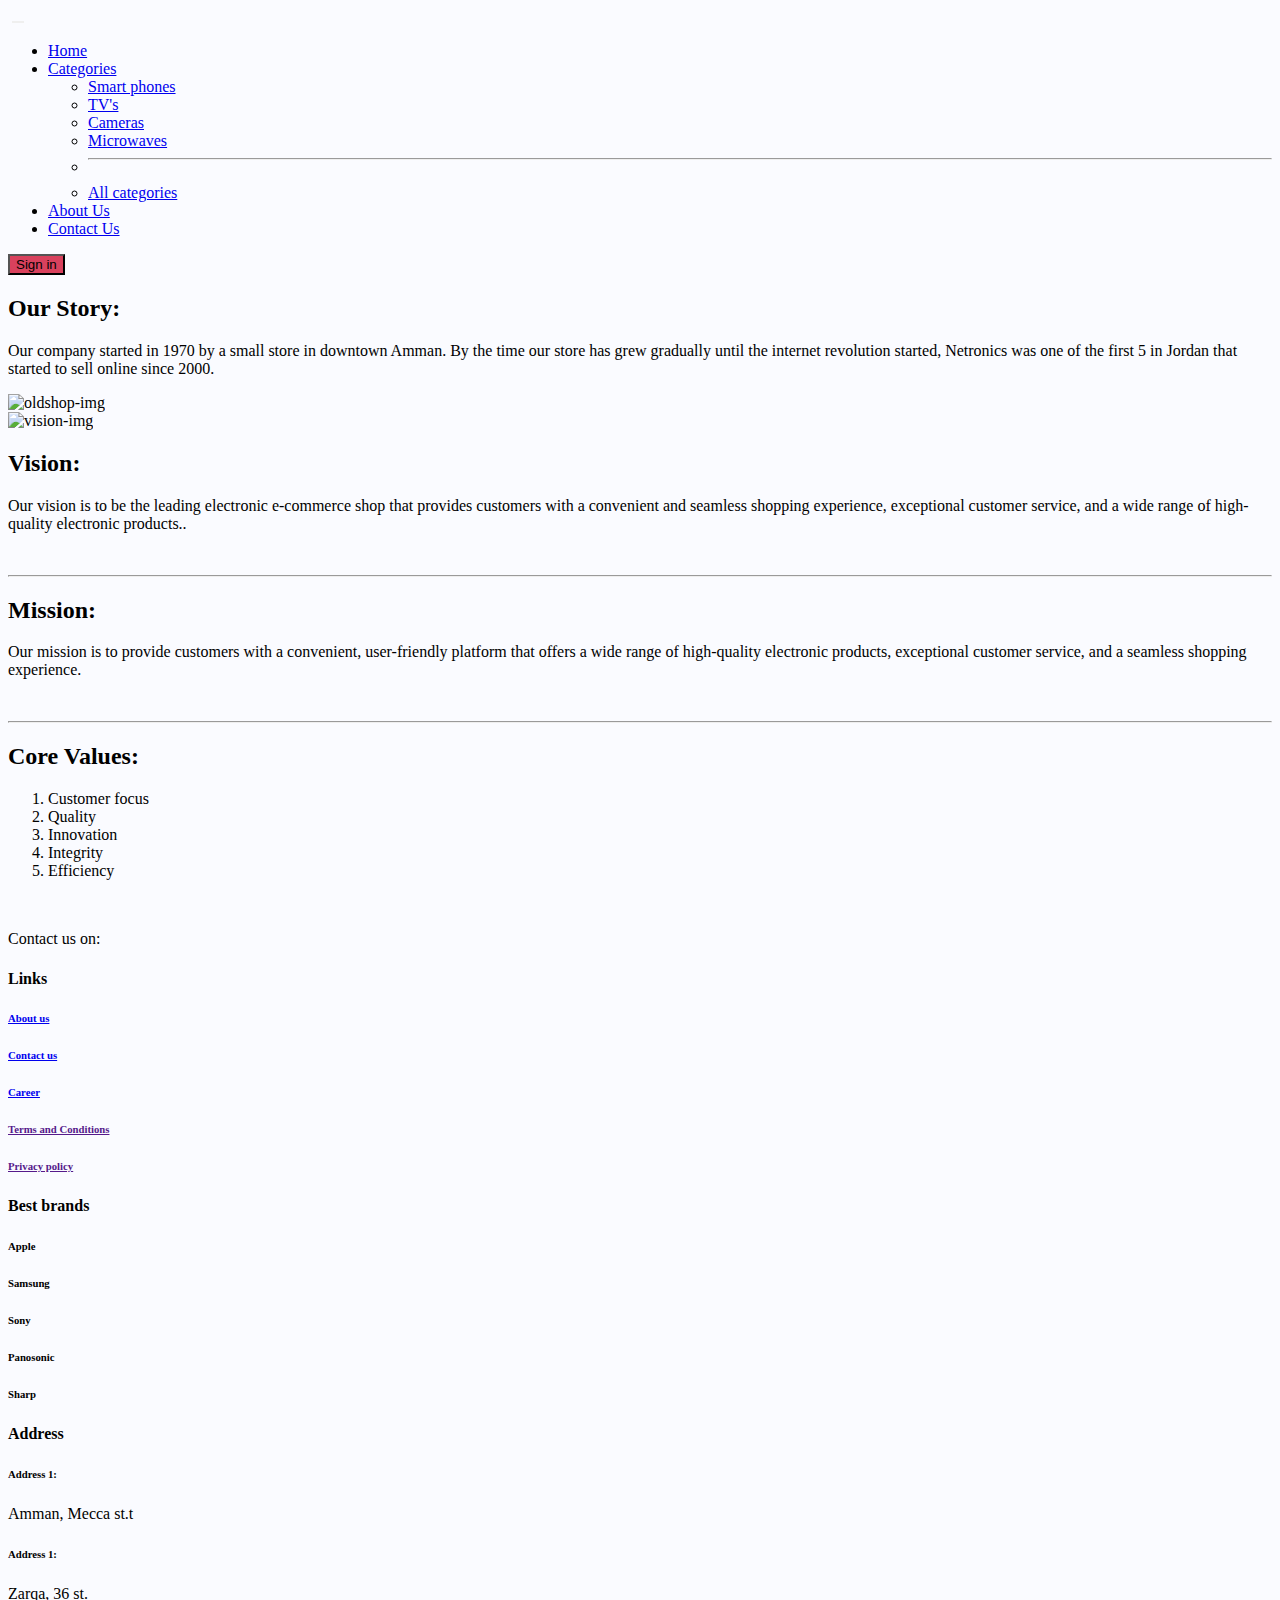
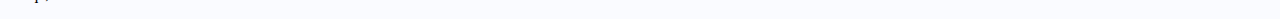
==== about.html @ fd18ff6d "profile fix" ====
<!DOCTYPE html>
<html lang="en">
<head>
    <meta charset="UTF-8">
    <meta http-equiv="X-UA-Compatible" content="IE=edge">
    <meta name="viewport" content="width=device-width, initial-scale=1.0">
    <link rel="stylesheet" href="assets/css/normalize.css">
    <link rel="stylesheet" href="assets/css/about.css">
    <!-- core -->
    <link href="https://cdn.jsdelivr.net/npm/bootstrap@5.3.0-alpha3/dist/css/bootstrap.min.css" rel="stylesheet" integrity="sha384-KK94CHFLLe+nY2dmCWGMq91rCGa5gtU4mk92HdvYe+M/SXH301p5ILy+dN9+nJOZ" crossorigin="anonymous">
    <script src="https://cdn.jsdelivr.net/npm/bootstrap@5.3.0-alpha3/dist/js/bootstrap.bundle.min.js" integrity="sha384-ENjdO4Dr2bkBIFxQpeoTz1HIcje39Wm4jDKdf19U8gI4ddQ3GYNS7NTKfAdVQSZe" crossorigin="anonymous"></script>
    <script src="https://kit.fontawesome.com/4e9c36f05a.js" crossorigin="anonymous"></script>
    <title>NETRONICS</title>
</head>
<body style="background-color: #FAFBFF;">
    <!-- nav-start -->
    <nav class="navbar navbar-expand-lg">
        <div class="container-fluid">
            <img src="assets/imgs/logo-no-background.png" alt="">
          <a class="navbar-brand" href="#"></a>
          <button class="navbar-toggler" type="button" data-bs-toggle="collapse" data-bs-target="#navbarTogglerDemo02" aria-controls="navbarTogglerDemo02" aria-expanded="false" aria-label="Toggle navigation" style="border: none;">
            <span><i class="fa-solid fa-bars" style="color: #ffffff;"></i></span>
          </button>
          <div class="collapse navbar-collapse" id="navbarTogglerDemo02">
            <ul class="navbar-nav me-auto mb-2 mb-lg-0">
              <li class="nav-item">
                <a class="nav-link" href="index.html">Home</a>
              </li>
              <li class="nav-item dropdown">
                <a class="nav-link dropdown-toggle" href="#" role="button" data-bs-toggle="dropdown" aria-expanded="false">Categories</a>
                <ul class="dropdown-menu">
                  <li class="Categoriy_item"><a class="dropdown-item" href="#">Smart phones</a></li>
                  <li class="Categoriy_item"><a class="dropdown-item" href="#">TV's</a></li>
                  <li class="Categoriy_item"><a class="dropdown-item" href="#">Cameras</a></li>
                  <li class="Categoriy_item"><a class="dropdown-item" href="#">Microwaves</a></li>
                  <li class="Categoriy_item"><hr class="dropdown-divider"></li>
                  <li class="Categoriy_item"><a class="dropdown-item" href="#">All categories</a></li>
                </ul>
              </li>
              <li class="nav-item">
                <a class="nav-link" href="about.html">About Us</a>
              </li>
              <li class="nav-item">
                <a class="nav-link" href="contact.html">Contact Us</a>
              </li>
            </ul>
            <a href="sign-in.html"><button type="button" class="btn btn-danger btn-sm" style="background-color: #D9415D; font-weight: 500;">Sign in</button></a>
            <a class="nav_icon" href=""><i class="fa-solid fa-cart-shopping fa-lg" style="color: #ffffff;"></i></a>
            <a class="nav_icon" href="profile.html"><i class="fa-solid fa-user fa-lg" style="color: #ffffff;"></i></a>
          </div>
        </div>
    </nav>
    <!-- nav-end -->
    <div class="container">
        <div class="story">
            <h2>Our Story:</h2>
            <p>Our company started in 1970 by a small store in downtown
                Amman. By the time our store has grew gradually until the
                internet revolution started, Netronics was one of the first
                5 in Jordan that started to sell online since 2000.</p>
        </div>
        <div class="oldshop">
            <img class="oldshop-img" src="assets/imgs/old_shop.jpg"
                alt="oldshop-img">
        </div>
        <div class="vision-diagram">
            <img class="vision-img" src="assets/imgs/vision.png" alt="vision-img">
        </div>
        <div class="vision-paragraphs">
            <h2>Vision:</h2>
            <p>Our vision is to be the leading electronic e-commerce shop
                that provides customers with a convenient and seamless
                shopping experience, exceptional customer service, and a
                wide range of high-quality electronic products..</p>
            <br>
            <hr>
            <h2>Mission:</h2>
            <p>Our mission is to provide customers with a convenient,
                user-friendly platform that offers a wide range of
                high-quality electronic products, exceptional customer
                service, and a seamless shopping experience.
            </p>
            <br>
            <hr>
            <h2>Core Values:</h2>
            <ol>
                <li>Customer focus</li>
                <li>Quality</li>
                <li>Innovation</li>
                <li>Integrity</li>
                <li>Efficiency</li>
            </ol>
        </div>

    </div>


    <!-- footer-start -->
    <footer>
        <div class="footer1">
            <div class="footer_img">
                <img src="assets/imgs/logo-no-background.png" alt="">
            </div>
            <span></span>
            <div>
                <p>Contact us on:</p>
            </div>
            <div class="footer_icon">
                <i class="fa-brands fa-facebook fa-2xl" style="color: #0158A8;"></i>
                <i class="fa-brands fa-instagram fa-2xl" style="color: #0158A8;"></i>
                <i class="fa-brands fa-whatsapp fa-2xl" style="color: #0158A8;"></i>
            </div>
        </div>
        <div class="footer2">
            <h4>Links</h4>
            <h6><a href="about.html">About us</a></h6>
            <h6><a href="contact.html">Contact us</a></h6>
            <h6><a href="career.html">Career</a></h6>
            <h6><a href="">Terms and Conditions</a></h6>
            <h6><a href="">Privacy policy</a></h6>
        </div>
        <div class="footer3">
            <h4>Best brands</h4>
            <h6>Apple</h6>
            <h6>Samsung</h6>
            <h6>Sony</h6>
            <h6>Panosonic</h6>
            <h6>Sharp</h6>
        </div>
        <div class="footer4">
            <h4>Address</h4>
            <h6>Address 1:</h6>
            <p>Amman, Mecca st.t</p>
            <h6>Address 1:</h6>
            <p>Zarqa, 36 st.</p>
        </div>
    </footer>
    <!-- footer-end -->
</body>
</html>
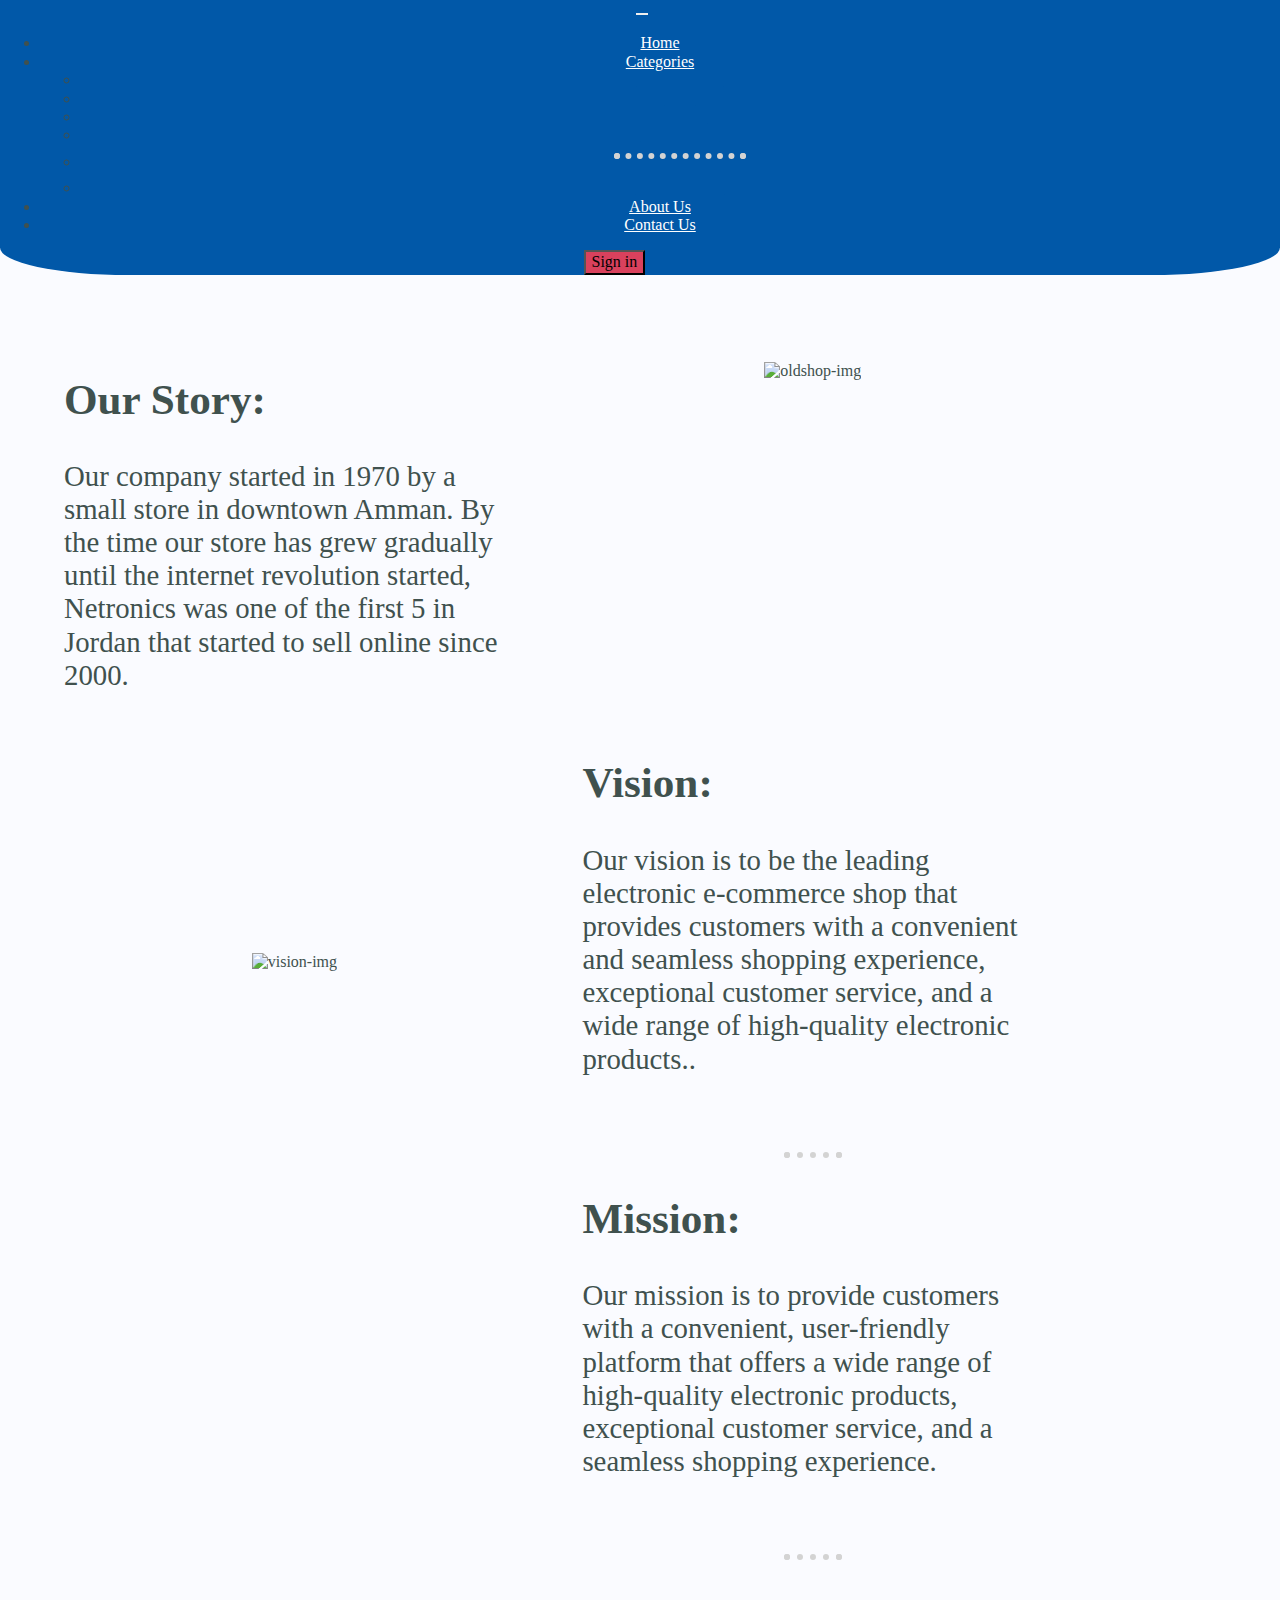
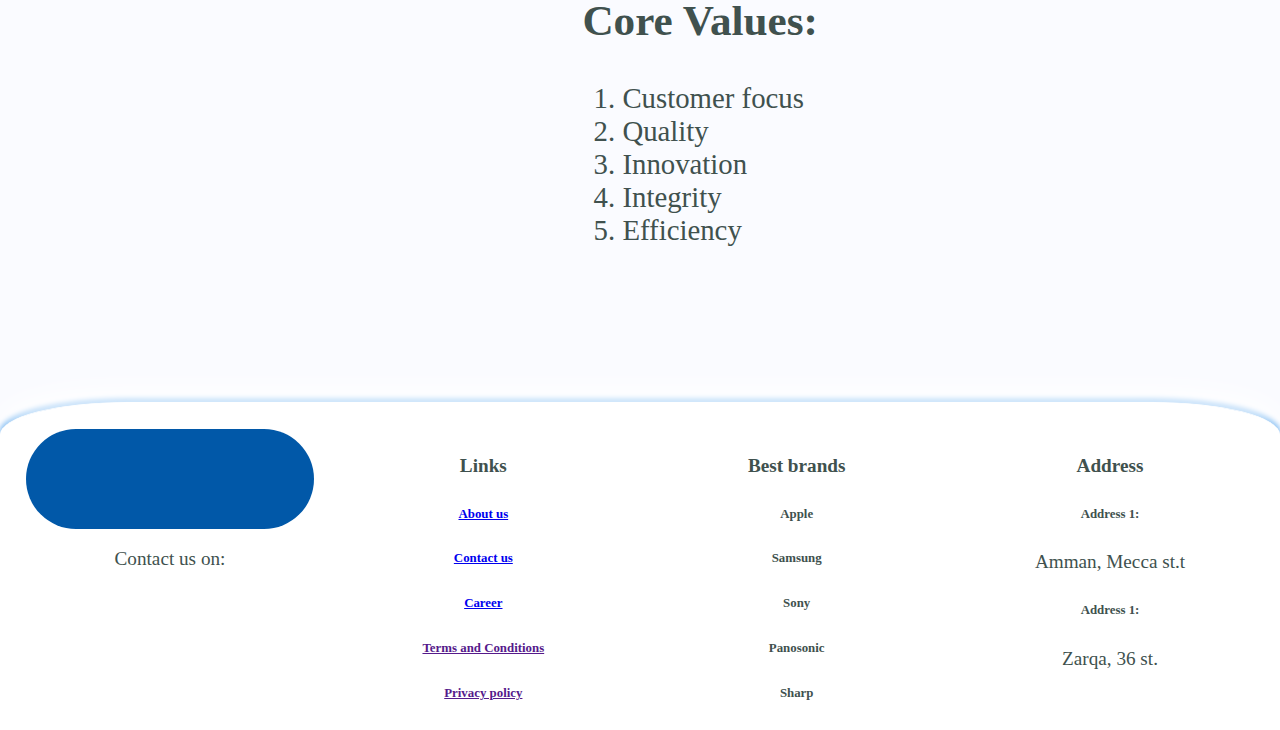
==== commit 9b9979ad: "buttons edited" ====
--- a/about.html
+++ b/about.html
@@ -1,140 +1,198 @@
 <!DOCTYPE html>
 <html lang="en">
-<head>
-    <meta charset="UTF-8">
-    <meta http-equiv="X-UA-Compatible" content="IE=edge">
-    <meta name="viewport" content="width=device-width, initial-scale=1.0">
-    <link rel="stylesheet" href="assets/css/normalize.css">
-    <link rel="stylesheet" href="assets/css/about.css">
+  <head>
+    <meta charset="UTF-8" />
+    <meta http-equiv="X-UA-Compatible" content="IE=edge" />
+    <meta name="viewport" content="width=device-width, initial-scale=1.0" />
+    <link rel="stylesheet" href="assets/css/normalize.css" />
+    <link rel="stylesheet" href="assets/css/about.css" />
     <!-- core -->
-    <link href="https://cdn.jsdelivr.net/npm/bootstrap@5.3.0-alpha3/dist/css/bootstrap.min.css" rel="stylesheet" integrity="sha384-KK94CHFLLe+nY2dmCWGMq91rCGa5gtU4mk92HdvYe+M/SXH301p5ILy+dN9+nJOZ" crossorigin="anonymous">
-    <script src="https://cdn.jsdelivr.net/npm/bootstrap@5.3.0-alpha3/dist/js/bootstrap.bundle.min.js" integrity="sha384-ENjdO4Dr2bkBIFxQpeoTz1HIcje39Wm4jDKdf19U8gI4ddQ3GYNS7NTKfAdVQSZe" crossorigin="anonymous"></script>
-    <script src="https://kit.fontawesome.com/4e9c36f05a.js" crossorigin="anonymous"></script>
+    <link
+      href="https://cdn.jsdelivr.net/npm/bootstrap@5.3.0-alpha3/dist/css/bootstrap.min.css"
+      rel="stylesheet"
+      integrity="sha384-KK94CHFLLe+nY2dmCWGMq91rCGa5gtU4mk92HdvYe+M/SXH301p5ILy+dN9+nJOZ"
+      crossorigin="anonymous"
+    />
+    <script
+      src="https://cdn.jsdelivr.net/npm/bootstrap@5.3.0-alpha3/dist/js/bootstrap.bundle.min.js"
+      integrity="sha384-ENjdO4Dr2bkBIFxQpeoTz1HIcje39Wm4jDKdf19U8gI4ddQ3GYNS7NTKfAdVQSZe"
+      crossorigin="anonymous"
+    ></script>
+    <script
+      src="https://kit.fontawesome.com/4e9c36f05a.js"
+      crossorigin="anonymous"
+    ></script>
     <title>NETRONICS</title>
-</head>
-<body style="background-color: #FAFBFF;">
+  </head>
+  <body style="background-color: #fafbff">
     <!-- nav-start -->
     <nav class="navbar navbar-expand-lg">
-        <div class="container-fluid">
-            <img src="assets/imgs/logo-no-background.png" alt="">
-          <a class="navbar-brand" href="#"></a>
-          <button class="navbar-toggler" type="button" data-bs-toggle="collapse" data-bs-target="#navbarTogglerDemo02" aria-controls="navbarTogglerDemo02" aria-expanded="false" aria-label="Toggle navigation" style="border: none;">
-            <span><i class="fa-solid fa-bars" style="color: #ffffff;"></i></span>
-          </button>
-          <div class="collapse navbar-collapse" id="navbarTogglerDemo02">
-            <ul class="navbar-nav me-auto mb-2 mb-lg-0">
-              <li class="nav-item">
-                <a class="nav-link" href="index.html">Home</a>
-              </li>
-              <li class="nav-item dropdown">
-                <a class="nav-link dropdown-toggle" href="#" role="button" data-bs-toggle="dropdown" aria-expanded="false">Categories</a>
-                <ul class="dropdown-menu">
-                  <li class="Categoriy_item"><a class="dropdown-item" href="#">Smart phones</a></li>
-                  <li class="Categoriy_item"><a class="dropdown-item" href="#">TV's</a></li>
-                  <li class="Categoriy_item"><a class="dropdown-item" href="#">Cameras</a></li>
-                  <li class="Categoriy_item"><a class="dropdown-item" href="#">Microwaves</a></li>
-                  <li class="Categoriy_item"><hr class="dropdown-divider"></li>
-                  <li class="Categoriy_item"><a class="dropdown-item" href="#">All categories</a></li>
-                </ul>
-              </li>
-              <li class="nav-item">
-                <a class="nav-link" href="about.html">About Us</a>
-              </li>
-              <li class="nav-item">
-                <a class="nav-link" href="contact.html">Contact Us</a>
-              </li>
-            </ul>
-            <a href="sign-in.html"><button type="button" class="btn btn-danger btn-sm" style="background-color: #D9415D; font-weight: 500;">Sign in</button></a>
-            <a class="nav_icon" href=""><i class="fa-solid fa-cart-shopping fa-lg" style="color: #ffffff;"></i></a>
-            <a class="nav_icon" href="profile.html"><i class="fa-solid fa-user fa-lg" style="color: #ffffff;"></i></a>
-          </div>
+      <div class="container-fluid">
+        <img src="assets/imgs/logo-no-background.png" alt="" />
+        <a class="navbar-brand" href="#"></a>
+        <button
+          class="navbar-toggler"
+          type="button"
+          data-bs-toggle="collapse"
+          data-bs-target="#navbarTogglerDemo02"
+          aria-controls="navbarTogglerDemo02"
+          aria-expanded="false"
+          aria-label="Toggle navigation"
+          style="border: none"
+        >
+          <span><i class="fa-solid fa-bars" style="color: #ffffff"></i></span>
+        </button>
+        <div class="collapse navbar-collapse" id="navbarTogglerDemo02">
+          <ul class="navbar-nav me-auto mb-2 mb-lg-0">
+            <li class="nav-item">
+              <a class="nav-link" href="index.html">Home</a>
+            </li>
+            <li class="nav-item dropdown">
+              <a
+                class="nav-link dropdown-toggle"
+                href="#"
+                role="button"
+                data-bs-toggle="dropdown"
+                aria-expanded="false"
+                >Categories</a
+              >
+              <ul class="dropdown-menu">
+                <li class="Categoriy_item">
+                  <a class="dropdown-item" href="#">Smart phones</a>
+                </li>
+                <li class="Categoriy_item">
+                  <a class="dropdown-item" href="#">TV's</a>
+                </li>
+                <li class="Categoriy_item">
+                  <a class="dropdown-item" href="#">Cameras</a>
+                </li>
+                <li class="Categoriy_item">
+                  <a class="dropdown-item" href="#">Microwaves</a>
+                </li>
+                <li class="Categoriy_item"><hr class="dropdown-divider" /></li>
+                <li class="Categoriy_item">
+                  <a class="dropdown-item" href="#">All categories</a>
+                </li>
+              </ul>
+            </li>
+            <li class="nav-item">
+              <a class="nav-link" href="about.html">About Us</a>
+            </li>
+            <li class="nav-item">
+              <a class="nav-link" href="contact.html">Contact Us</a>
+            </li>
+          </ul>
+          <a href="sign-in.html"
+            ><button
+              type="button"
+              class="btn btn-danger btn-sm"
+              style="background-color: #d9415d; font-weight: 500"
+            >
+              Sign in
+            </button></a
+          >
+          <a class="nav_icon" href="/cart.html"
+            ><i
+              class="fa-solid fa-cart-shopping fa-lg"
+              style="color: #ffffff"
+            ></i
+          ></a>
+          <a class="nav_icon" href="profile.html"
+            ><i class="fa-solid fa-user fa-lg" style="color: #ffffff"></i
+          ></a>
         </div>
+      </div>
     </nav>
     <!-- nav-end -->
     <div class="container">
-        <div class="story">
-            <h2>Our Story:</h2>
-            <p>Our company started in 1970 by a small store in downtown
-                Amman. By the time our store has grew gradually until the
-                internet revolution started, Netronics was one of the first
-                5 in Jordan that started to sell online since 2000.</p>
-        </div>
-        <div class="oldshop">
-            <img class="oldshop-img" src="assets/imgs/old_shop.jpg"
-                alt="oldshop-img">
-        </div>
-        <div class="vision-diagram">
-            <img class="vision-img" src="assets/imgs/vision.png" alt="vision-img">
-        </div>
-        <div class="vision-paragraphs">
-            <h2>Vision:</h2>
-            <p>Our vision is to be the leading electronic e-commerce shop
-                that provides customers with a convenient and seamless
-                shopping experience, exceptional customer service, and a
-                wide range of high-quality electronic products..</p>
-            <br>
-            <hr>
-            <h2>Mission:</h2>
-            <p>Our mission is to provide customers with a convenient,
-                user-friendly platform that offers a wide range of
-                high-quality electronic products, exceptional customer
-                service, and a seamless shopping experience.
-            </p>
-            <br>
-            <hr>
-            <h2>Core Values:</h2>
-            <ol>
-                <li>Customer focus</li>
-                <li>Quality</li>
-                <li>Innovation</li>
-                <li>Integrity</li>
-                <li>Efficiency</li>
-            </ol>
-        </div>
-
+      <div class="story">
+        <h2>Our Story:</h2>
+        <p>
+          Our company started in 1970 by a small store in downtown Amman. By the
+          time our store has grew gradually until the internet revolution
+          started, Netronics was one of the first 5 in Jordan that started to
+          sell online since 2000.
+        </p>
+      </div>
+      <div class="oldshop">
+        <img
+          class="oldshop-img"
+          src="assets/imgs/old_shop.jpg"
+          alt="oldshop-img"
+        />
+      </div>
+      <div class="vision-diagram">
+        <img class="vision-img" src="assets/imgs/vision.png" alt="vision-img" />
+      </div>
+      <div class="vision-paragraphs">
+        <h2>Vision:</h2>
+        <p>
+          Our vision is to be the leading electronic e-commerce shop that
+          provides customers with a convenient and seamless shopping experience,
+          exceptional customer service, and a wide range of high-quality
+          electronic products..
+        </p>
+        <br />
+        <hr />
+        <h2>Mission:</h2>
+        <p>
+          Our mission is to provide customers with a convenient, user-friendly
+          platform that offers a wide range of high-quality electronic products,
+          exceptional customer service, and a seamless shopping experience.
+        </p>
+        <br />
+        <hr />
+        <h2>Core Values:</h2>
+        <ol>
+          <li>Customer focus</li>
+          <li>Quality</li>
+          <li>Innovation</li>
+          <li>Integrity</li>
+          <li>Efficiency</li>
+        </ol>
+      </div>
     </div>
-
 
     <!-- footer-start -->
     <footer>
-        <div class="footer1">
-            <div class="footer_img">
-                <img src="assets/imgs/logo-no-background.png" alt="">
-            </div>
-            <span></span>
-            <div>
-                <p>Contact us on:</p>
-            </div>
-            <div class="footer_icon">
-                <i class="fa-brands fa-facebook fa-2xl" style="color: #0158A8;"></i>
-                <i class="fa-brands fa-instagram fa-2xl" style="color: #0158A8;"></i>
-                <i class="fa-brands fa-whatsapp fa-2xl" style="color: #0158A8;"></i>
-            </div>
+      <div class="footer1">
+        <div class="footer_img">
+          <img src="assets/imgs/logo-no-background.png" alt="" />
         </div>
-        <div class="footer2">
-            <h4>Links</h4>
-            <h6><a href="about.html">About us</a></h6>
-            <h6><a href="contact.html">Contact us</a></h6>
-            <h6><a href="career.html">Career</a></h6>
-            <h6><a href="">Terms and Conditions</a></h6>
-            <h6><a href="">Privacy policy</a></h6>
+        <span></span>
+        <div>
+          <p>Contact us on:</p>
         </div>
-        <div class="footer3">
-            <h4>Best brands</h4>
-            <h6>Apple</h6>
-            <h6>Samsung</h6>
-            <h6>Sony</h6>
-            <h6>Panosonic</h6>
-            <h6>Sharp</h6>
+        <div class="footer_icon">
+          <i class="fa-brands fa-facebook fa-2xl" style="color: #0158a8"></i>
+          <i class="fa-brands fa-instagram fa-2xl" style="color: #0158a8"></i>
+          <i class="fa-brands fa-whatsapp fa-2xl" style="color: #0158a8"></i>
         </div>
-        <div class="footer4">
-            <h4>Address</h4>
-            <h6>Address 1:</h6>
-            <p>Amman, Mecca st.t</p>
-            <h6>Address 1:</h6>
-            <p>Zarqa, 36 st.</p>
-        </div>
+      </div>
+      <div class="footer2">
+        <h4>Links</h4>
+        <h6><a href="about.html">About us</a></h6>
+        <h6><a href="contact.html">Contact us</a></h6>
+        <h6><a href="career.html">Career</a></h6>
+        <h6><a href="">Terms and Conditions</a></h6>
+        <h6><a href="">Privacy policy</a></h6>
+      </div>
+      <div class="footer3">
+        <h4>Best brands</h4>
+        <h6>Apple</h6>
+        <h6>Samsung</h6>
+        <h6>Sony</h6>
+        <h6>Panosonic</h6>
+        <h6>Sharp</h6>
+      </div>
+      <div class="footer4">
+        <h4>Address</h4>
+        <h6>Address 1:</h6>
+        <p>Amman, Mecca st.t</p>
+        <h6>Address 1:</h6>
+        <p>Zarqa, 36 st.</p>
+      </div>
     </footer>
     <!-- footer-end -->
-</body>
-</html>+  </body>
+</html>
--- a/assets/css/about.css
+++ b/assets/css/about.css
@@ -0,0 +1,107 @@
+
+body {
+    margin: 0;
+    text-align: center;
+    font-family: 'Merriweather', serif;
+    color: #40514E;
+}
+
+.container{
+    display: grid;
+    grid-template-columns: 40% 5% 40%;
+    grid-template-rows: 25% 75%;
+    margin: 5%;
+}
+.story{
+    grid-column: 1/2;
+    grid-row: 1/2;
+    font-size: 1.8rem;
+    text-align: left;
+}
+.oldshop-img{
+    width: 120%;
+    margin-top: 20%;
+}
+.oldshop{
+    grid-column: 3/4;
+    grid-row: 1/2;
+
+}
+
+.vision-img{
+    width: 80%;
+    margin-top: 50%;
+}
+.vision-diagram{
+    grid-column: 1/2;
+    grid-row: 2/3;
+}
+.vision-paragraphs{
+    grid-column: 3/4;
+    grid-row: 2/3;
+    font-size: 1.8rem;
+    text-align: left;
+}
+
+hr {
+    border: dotted lightgray 0.4rem;
+    border-bottom: none;
+    width: 10%;
+    text-align: center;
+}
+
+@media (min-width:1200px){
+    .oldshop-img{
+        width: 100%;
+        margin-top: 5%;
+    }
+
+}
+
+@media (min-width:1500px){
+    .oldshop-img{
+        width: 100%;
+        margin-top: 5%;
+    }
+    .container{
+        display: grid;
+        grid-template-columns: 40% 5% 40%;
+        grid-template-rows: 35% 75%;
+        margin: 5%;
+    }
+
+}
+
+@media (max-width:770px){
+    .container{
+        display: flex;
+        margin: 5%;
+        flex-direction: column;
+    }
+    .story{
+        font-size: 1.2rem;
+        order: 2;
+    }
+    .oldshop{
+        order: 1;
+    }
+    .oldshop-img{
+        width: 100%;
+        margin-top: 0%;
+    }
+    .vision-img{
+        width: 40%;
+        margin-top: 5%;
+    }
+    .vision-diagram{
+        order: 3;
+        margin-top: 0%;
+        text-align: center;
+
+    }
+    .vision-paragraphs{
+        order: 4;
+        font-size: 1.2rem;
+    }
+
+}
